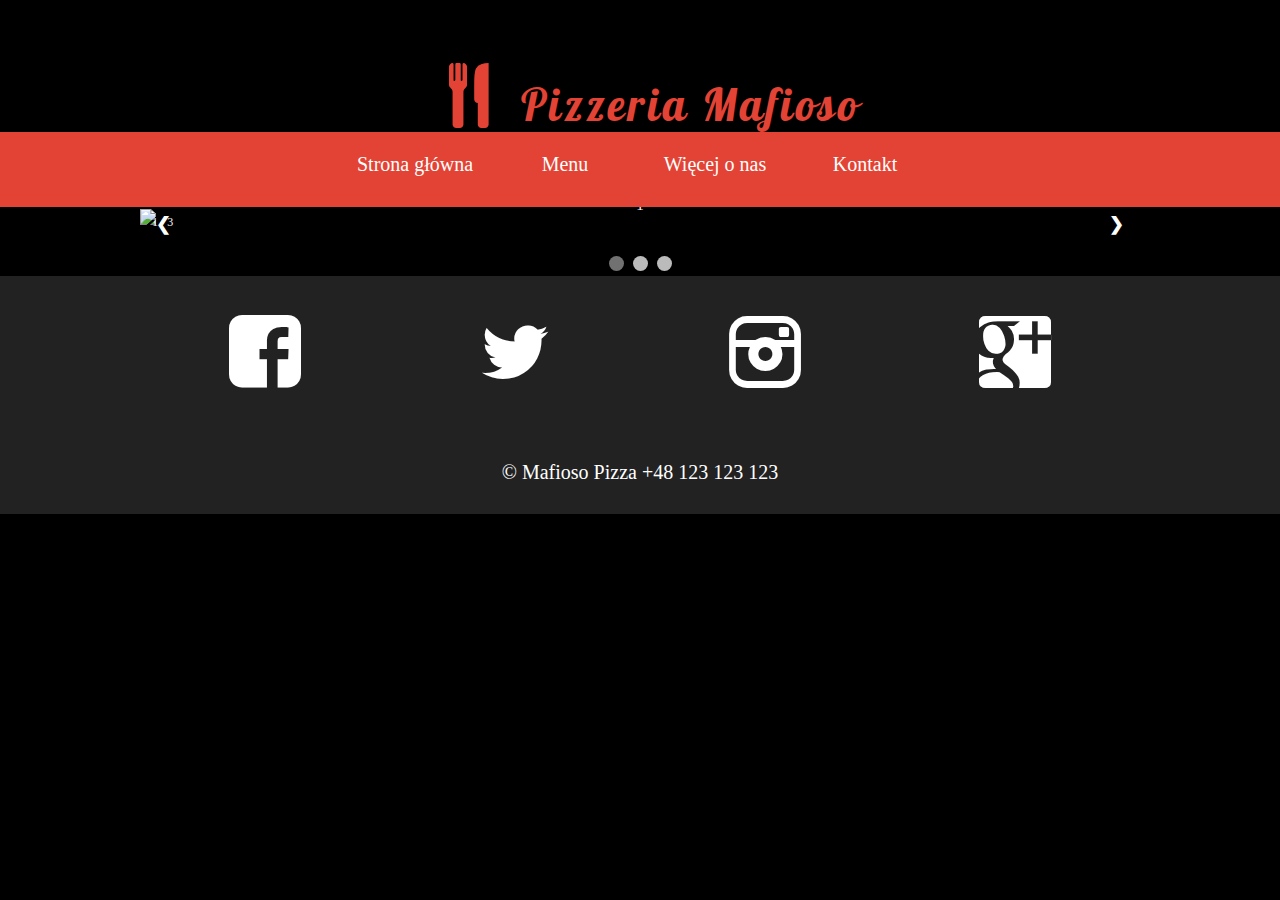
==== index.html @ 355c9ada "Added about subsite" ====
<!DOCTYPE html>
<html lang="pl">

<head>
	<meta charset="utf8">
	<meta name="viewport" content="width=device-width, initial-scale=1">

	<link rel="stylesheet" href="styles.css">
	<link rel="stylesheet" href="css/fontello.css">
  
	<link rel="preconnect" href="https://fonts.googleapis.com">
	<link rel="preconnect" href="https://fonts.gstatic.com" crossorigin>
	<link href="https://fonts.googleapis.com/css2?family=Pushster&display=swap" rel="stylesheet">
	<title>Pizza Mafioso</title>
</head>

<body>
	<div class= "wrapper">	
		<div class= "header">
			<div class= "logo">
			<i class="icon-restaurant"></i>Pizzeria Mafioso
		</div>
	</div>

		<div class ="navbar">
		<ol>
			<li><a href="index.html">Strona główna</a></li>
			<li><a href="menu.html">Menu</a></li>
			<li><a href="about.html">Więcej o nas</a></li>
			<li><a href="contact.html">Kontakt</a></li>
		</ol>
		</div>

		<div class= "content">
			<div class="slideshow-container">

			  <!-- Full-width images with number and caption text -->
			  
			  <div class="mySlides fade">
				<div class="numbertext">1 / 3</div>
				<img src="https://images.pexels.com/photos/905847/pexels-photo-905847.jpeg?auto=compress&cs=tinysrgb&dpr=2&h=750&w=1260" style="width:100%">
				<div class="text">1</div>
			  </div>
			  
			  <div class="mySlides fade">
				<div class="numbertext">2 / 3</div>
				<img src="https://images.pexels.com/photos/1049626/pexels-photo-1049626.jpeg?auto=compress&cs=tinysrgb&dpr=2&h=750&w=1260" style="width:100%">
				<div class="text">2</div>
			  </div>
			  
			  <div class="mySlides fade">
				<div class="numbertext">3 / 3</div>
				<img src="https://images.pexels.com/photos/2619967/pexels-photo-2619967.jpeg?auto=compress&cs=tinysrgb&dpr=2&h=750&w=1260" style="width:100%">
				<div class="text">3</div>
			  </div>



			  <!-- Next and previous buttons -->
			  <a class="prev" onclick="plusSlides(-1)">&#10094;</a>
			  <a class="next" onclick="plusSlides(1)">&#10095;</a>
			</div>
			<br>

			<!-- The dots/circles -->
			<div style="text-align:center">
			  <span class="dot" onclick="currentSlide(1)"></span>
			  <span class="dot" onclick="currentSlide(2)"></span>
			  <span class="dot" onclick="currentSlide(3)"></span>
			</div>
		</div>
	
		<div class="socials">
			<div class="socialdivs">
				<div class="fb"> 
					<a href="https://pl-pl.facebook.com"> 
						<i class="icon-facebook-rect">  </i>
					</a>
				</div>
				<div class="twitter"> 
					<a href="https://twitter.com/?lang=pl"> 
						<i class="icon-twitter"> </i>
					</a>
				</div>
				<div class="ig">
					<a href="https://www.instagram.com/"> 
						<i class="icon-instagram"> </i>
					</a>
				</div>
				<div class="gplus">
					<a href="https://www.google.pl">
						<i class="icon-googleplus-rect"> </i>
					</a>
				</div>
				<div style="clear:both"></div>
			</div>
		</div>
	
		<div class= "footer">
		&copy Mafioso Pizza +48 123 123 123
		</div>
	</div>
	
	<script src="slider.js"></script>
</body>
</html>
---- styles.css ----
body
{
  font-size: 20px;
  background-color: #000000;
  color: white;
  margin: 0 !important;
}

a
{
	color: #ffffff;
}

@media all 
{	
.wrapper
{
	width: 100%;
}

.logo
{
	font-family: 'Pushster', cursive;
	text-align: center;
	color: #e34334;
	background-color: black;
	margin-top: 20px;
	font-size: 44px;
	margin-left: auto;
	margin-right: auto;
	letter-spacing: 3px;
}

.navbar
{
	padding: 10px 10;
	width: 100%;
	height: 75px;
	background-color: #e34334;
	text-align: center;
	border-top: 1px solid #e34334;
	border-bottom: 1px solid #e34334;
	
	position: -webkit-sticky; /* Safari */
    position: sticky;
    top: 0;
	z-index: 100;
}

ol
{
	padding: 0;
	margin 0;
	list-style-type: none;
	font size: 20px;
	height: 35px;
	line height: 200%;
	display: inline-block;
}

ol a
{
	color: #ffffff;
	text-decoration: none;
	display: block;
}

ol > li
{
	float: left;
	width: 150px;
	height: 40px;
}

ol > li:hover
{
	background-color: #ffffff;
}

ol > li:hover > a
{
	color: #000000;
}

.content
{
	width: 100%;
	margin-left: auto;
	margin-right: auto;
	color: #e34334
	text-align: justify;
	background-repeat: no-repeat;
    background-size: contain;
	padding-top: 10 px;
	font-size: 20px;
}

.socials
{
	width: 100%;
	text-align: center;
	background-color: #222222;
}

.socialdivs
{
	width: 1000px;
	margin-left: auto;
	margin-right: auto;
}

.fb
{
	width: 250px;
	height: 155px;
	float: left;
}

.fb:hover
{
	background-color: #4267B2;
}

.twitter
{
	width: 250px;
	height: 155px;
	float: left;
}

.twitter:hover
{
	background-color: #00acee;
}

.ig
{
	width: 250px;
	height: 155px;
	float: left;
}

.ig:hover
{
	background-color: #fbad50;
}

.gplus
{
	width: 250px;
	height: 155px;
	float: left;
}

.gplus:hover
{
	background-color: #db4a39;
}

.footer
{
	text-align: center;
	background-color: #222222;
	padding: 30px;
}
* {box-sizing:border-box}

/* Slideshow container */
.slideshow-container {
  max-width: 1000px;
  position: relative;
  margin: auto;
}

/* Hide the images by default */
.mySlides {
  display: none;
}

/* Next & previous buttons */
.prev, .next {
  cursor: pointer;
  position: absolute;
  top: 50%;
  width: auto;
  margin-top: -22px;
  padding: 16px;
  color: white;
  font-weight: bold;
  font-size: 18px;
  transition: 0.6s ease;
  border-radius: 0 3px 3px 0;
  user-select: none;
}

/* Position the "next button" to the right */
.next {
  right: 0;
  border-radius: 3px 0 0 3px;
}

/* On hover, add a black background color with a little bit see-through */
.prev:hover, .next:hover {
  background-color: rgba(0,0,0,0.8);
}

/* Caption text */
.text {
  color: #f2f2f2;
  font-size: 15px;
  padding: 8px 12px;
  position: absolute;
  bottom: 8px;
  width: 100%;
  text-align: center;
}

/* Number text (1/3 etc) */
.numbertext {
  color: #f2f2f2;
  font-size: 12px;
  padding: 8px 12px;
  position: absolute;
  top: 0;
}

/* The dots/bullets/indicators */
.dot {
  cursor: pointer;
  height: 15px;
  width: 15px;
  margin: 0 2px;
  background-color: #bbb;
  border-radius: 50%;
  display: inline-block;
  transition: background-color 0.6s ease;
}

.active, .dot:hover {
  background-color: #717171;
}

/* Fading animation */
.fade {
  -webkit-animation-name: fade;
  -webkit-animation-duration: 1.5s;
  animation-name: fade;
  animation-duration: 1.5s;
}

@-webkit-keyframes fade {
  from {opacity: .4}
  to {opacity: 1}
}

@keyframes fade {
  from {opacity: .4}
  to {opacity: 1}
}
}

@media (max-width: 1000px)
{

.content
{
	width: 800px;
	margin-left: auto;
	margin-right: auto;
	color: #e34334
	text-align: justify;
	background-repeat: no-repeat;
    background-size: contain;
	padding-top: 10 px;
}

.socials
{
	width: 100%;
	text-align: center;
	background-color: #222222;
}

.socialdivs
{
	width: auto;
	margin-left: auto;
	margin-right: auto;
}

.footer
{
	text-align: center;
	background-color: #222222;
	padding: 30px;
}}

@media (max-width: 620px) {
	
.navbar
{
	padding: 10px 10;
	width: 100%;
	height: 100px;
	background-color: #e34334;
	text-align: center;
	border-top: 1px solid #e34334;
	border-bottom: 1px solid #e34334;
	
	position: -webkit-sticky; /* Safari */
    position: sticky;
    top: 0;
	z-index: 100;
}

.content
{
	width: 400px;
	margin-left: auto;
	margin-right: auto;
	color: #e34334
	text-align: justify;
	background-repeat: no-repeat;
    background-size: contain;
	
}

@media (max-width: 500px) {
.fb
{
	width: 125px;
	height: 75px;
	float: left;
}

.twitter
{
	width: 125px;
	height: 75px;
	float: left;
}

.ig
{
	width: 125px;
	height: 75px;
	float: left;
}

.gplus
{
	width: 125px;
	height: 75px;
	float: left;s
}

.footer
{
	text-align: center;
	background-color: #222222;
	padding: 30px;
}
}

@media (max-width: 300px) {
	
.navbar
{
	padding: 10px 10;
	width: 100%;
	height: 200px;
	background-color: #e34334;
	text-align: center;
	border-top: 1px solid #e34334;
	border-bottom: 1px solid #e34334;
	
	position: -webkit-sticky; /* Safari */
    position: sticky;
    top: 0;
	z-index: 100;
}

.content
{
	width: 200px;
	margin-left: auto;
	margin-right: auto;
	color: #e34334
	text-align: justify;
	background-repeat: no-repeat;
    background-size: contain;
}

.fb
{
	width: 60px;
	height: 40px;
	float: left;
}

.twitter
{
	width: 60px;
	height: 40px;
	float: left;
}

.ig
{
	width: 60px;
	height: 40px;
	float: left;
}

.gplus
{
	width: 60px;
	height: 40px;
	float: left;
}

@media (max-width: 200px) {
	
.navbar
{
	padding: 10px 10;
	width: 100%;
	height: 300px;
	background-color: #e34334;
	text-align: center;
	border-top: 1px solid #e34334;
	border-bottom: 1px solid #e34334;
	
	position: -webkit-sticky; /* Safari */
    position: sticky;
    top: 0;
	z-index: 100;
}

.content
{
	width: 200px;
	margin-left: auto;
	margin-right: auto;
	color: #e34334
	text-align: justify;
	background-repeat: no-repeat;
    background-size: contain;
	
}
}
---- css/fontello.css ----
@font-face {
  font-family: 'fontello';
  src: url('../font/fontello.eot?9623431');
  src: url('../font/fontello.eot?9623431#iefix') format('embedded-opentype'),
       url('../font/fontello.woff2?9623431') format('woff2'),
       url('../font/fontello.woff?9623431') format('woff'),
       url('../font/fontello.ttf?9623431') format('truetype'),
       url('../font/fontello.svg?9623431#fontello') format('svg');
  font-weight: normal;
  font-style: normal;
}
/* Chrome hack: SVG is rendered more smooth in Windozze. 100% magic, uncomment if you need it. */
/* Note, that will break hinting! In other OS-es font will be not as sharp as it could be */
/*
@media screen and (-webkit-min-device-pixel-ratio:0) {
  @font-face {
    font-family: 'fontello';
    src: url('../font/fontello.svg?9623431#fontello') format('svg');
  }
}
*/
[class^="icon-"]:before, [class*=" icon-"]:before {
  font-family: "fontello";
  font-style: normal;
  font-weight: normal;
  speak: never;

  display: inline-block;
  text-decoration: inherit;
  width: 1em;
  margin-right: .2em;
  text-align: center;
  /* opacity: .8; */

  /* For safety - reset parent styles, that can break glyph codes*/
  font-variant: normal;
  text-transform: none;

  /* fix buttons height, for twitter bootstrap */
  line-height: 1em;

  /* Animation center compensation - margins should be symmetric */
  /* remove if not needed */
  margin-left: .2em;

  /* you can be more comfortable with increased icons size */
  /* font-size: 120%; */

  /* Font smoothing. That was taken from TWBS */
  -webkit-font-smoothing: antialiased;
  -moz-osx-font-smoothing: grayscale;

  /* Uncomment for 3D effect */
  /* text-shadow: 1px 1px 1px rgba(127, 127, 127, 0.3); */
}

@media all{
.icon-thumbs-up:before { content: '\e800'; font-size: 72px; margin-top: 40px;} /* '' */
.icon-thumbs-down:before { content: '\e801'; font-size: 72px; margin-top: 40px;} /* '' */
.icon-home:before { content: '\e802'; font-size: 72px; margin-top: 40px;} /* '' */
.icon-twitter:before { content: '\e803'; font-size: 72px; margin-top: 40px;} /* '' */
.icon-basket:before { content: '\e804'; font-size: 72px; margin-top: 40px;} /* '' */
.icon-briefcase:before { content: '\e805'; font-size: 72px; margin-top: 40px;} /* '' */
.icon-chart-pie:before { content: '\e806'; font-size: 72px; margin-top: 40px;} /* '' */
.icon-erase:before { content: '\e807'; font-size: 72px; margin-top: 40px;} /* '' */
.icon-mobile:before { content: '\e808'; font-size: 72px; margin-top: 40px;} /* '' */
.icon-monitor:before { content: '\e809'; font-size: 72px; margin-top: 40px;} /* '' */
.icon-check:before { content: '\e80a'; font-size: 72px; margin-top: 40px;} /* '' */
.icon-cancel:before { content: '\e80b'; font-size: 72px; margin-top: 40px;} /* '' */
.icon-plus:before { content: '\e80c'; font-size: 72px; margin-top: 40px;} /* '' */
.icon-minus:before { content: '\e80d'; font-size: 72px; margin-top: 40px;} /* '' */
.icon-help:before { content: '\e80e'; font-size: 72px; margin-top: 40px;} /* '' */
.icon-heart:before { content: '\e80f'; font-size: 72px; margin-top: 40px;} /* '' */
.icon-search:before { content: '\e810'; font-size: 72px; margin-top: 40px;} /* '' */
.icon-restaurant:before { content: '\e832'; font-size: 72px; margin-top: 40px;} /* '' */
.icon-facebook-rect:before { content: '\f301'; font-size: 72px; margin-top: 40px;} /* '' */
.icon-googleplus-rect:before { content: '\f309'; font-size: 72px; margin-top: 40px;} /* '' */
.icon-facebook-circled:before { content: '\f30d'; font-size: 72px; margin-top: 40px;} /* '' */
.icon-gplus:before { content: '\f30f'; font-size: 72px; margin-top: 40px;} /* '' */
.icon-instagram:before { content: '\f31e'; font-size: 72px; margin-top:40px;} /* '' */
.icon-instagram-1:before { content: '\f32d'; font-size: 72px; margin-top: 40px;} /* '' */
}

@media (max-width: 500px){
.icon-thumbs-up:before { content: '\e800'; font-size: 35px; margin-top: 20px;} /* '' */
.icon-thumbs-down:before { content: '\e801'; font-size: 35px; margin-top: 20px;} /* '' */
.icon-home:before { content: '\e802'; font-size: 35px; margin-top: 20px;} /* '' */
.icon-twitter:before { content: '\e803'; font-size: 35px; margin-top: 20px;} /* '' */
.icon-basket:before { content: '\e804'; font-size: 35px; margin-top: 20px;} /* '' */
.icon-briefcase:before { content: '\e805'; font-size: 35px; margin-top: 20px;} /* '' */
.icon-chart-pie:before { content: '\e806'; font-size: 35px; margin-top: 20px;} /* '' */
.icon-erase:before { content: '\e807'; font-size: 35px; margin-top: 20px;} /* '' */
.icon-mobile:before { content: '\e808'; font-size: 35px; margin-top: 20px;} /* '' */
.icon-monitor:before { content: '\e809'; font-size: 35px; margin-top: 20px;} /* '' */
.icon-check:before { content: '\e80a'; font-size: 35px; margin-top: 20px;} /* '' */
.icon-cancel:before { content: '\e80b'; font-size: 35px; margin-top: 20px;} /* '' */
.icon-plus:before { content: '\e80c'; font-size: 35px; margin-top: 20px;} /* '' */
.icon-minus:before { content: '\e80d'; font-size: 35px; margin-top: 20px;} /* '' */
.icon-help:before { content: '\e80e'; font-size: 35px; margin-top: 20px;} /* '' */
.icon-heart:before { content: '\e80f'; font-size: 35px; margin-top: 20px;} /* '' */
.icon-search:before { content: '\e810'; font-size: 35px; margin-top: 20px;} /* '' */
.icon-restaurant:before { content: '\e832'; font-size: 35px; margin-top: 20px;} /* '' */
.icon-facebook-rect:before { content: '\f301'; font-size: 35px; margin-top: 20px;} /* '' */
.icon-googleplus-rect:before { content: '\f309'; font-size: 35px; margin-top: 20px;} /* '' */
.icon-facebook-circled:before { content: '\f30d'; font-size: 35px; margin-top: 20px; /* '' */
.icon-gplus:before { content: '\f30f'; font-size: 35px; margin-top: 20px;} /* '' */
.icon-instagram:before { content: '\f31e'; font-size: 35px; margin-top: 20px;} /* '' */
.icon-instagram-1:before { content: '\f32d'; font-size: 35px; margin-top: 20px;} /* '' */
}

@media (max-width: 300px){
.icon-thumbs-up:before { content: '\e800'; font-size: 20px; margin-top: 10px;} /* '' */
.icon-thumbs-down:before { content: '\e801'; font-size: 20px; margin-top: 10px;} /* '' */
.icon-home:before { content: '\e802'; font-size: 20px; margin-top: 10px;} /* '' */
.icon-twitter:before { content: '\e803'; font-size: 20px; margin-top: 10px;} /* '' */
.icon-basket:before { content: '\e804'; font-size: 20px; margin-top: 10px;} /* '' */
.icon-briefcase:before { content: '\e805'; font-size: 20px; margin-top: 10px;} /* '' */
.icon-chart-pie:before { content: '\e806'; font-size: 20px; margin-top: 10px;} /* '' */
.icon-erase:before { content: '\e807'; font-size: 20px; margin-top: 10px;} /* '' */
.icon-mobile:before { content: '\e808'; font-size: 20px; margin-top: 10px;} /* '' */
.icon-monitor:before { content: '\e809'; font-size: 20px; margin-top: 10px;} /* '' */
.icon-check:before { content: '\e80a'; font-size: 20px; margin-top: 10px;} /* '' */
.icon-cancel:before { content: '\e80b'; font-size: 20px; margin-top: 10px;} /* '' */
.icon-plus:before { content: '\e80c'; font-size: 20px; margin-top: 10px;} /* '' */
.icon-minus:before { content: '\e80d'; font-size: 20px; margin-top: 10px;} /* '' */
.icon-help:before { content: '\e80e'; font-size: 20px; margin-top: 10px;} /* '' */
.icon-heart:before { content: '\e80f'; font-size: 20px; margin-top: 10px;} /* '' */
.icon-search:before { content: '\e810'; font-size: 20px; margin-top: 10px;} /* '' */
.icon-restaurant:before { content: '\e832'; font-size: 20px; margin-top: 10px; } /* '' */
.icon-facebook-rect:before { content: '\f301'; font-size: 20px; margin-top: 10px;} /* '' */
.icon-googleplus-rect:before { content: '\f309'; font-size: 20px; margin-top: 10px;} /* '' */
.icon-facebook-circled:before { content: '\f30d'; font-size: 20px; margin-top: 10px;} /* '' */
.icon-gplus:before { content: '\f30f'; font-size: 20px; margin-top: 10px;} /* '' */
.icon-instagram:before { content: '\f31e'; font-size: 20px; margin-top: 10px;} /* '' */
.icon-instagram-1:before { content: '\f32d'; font-size: 20px; margin-top: 10px; } /* '' */
}
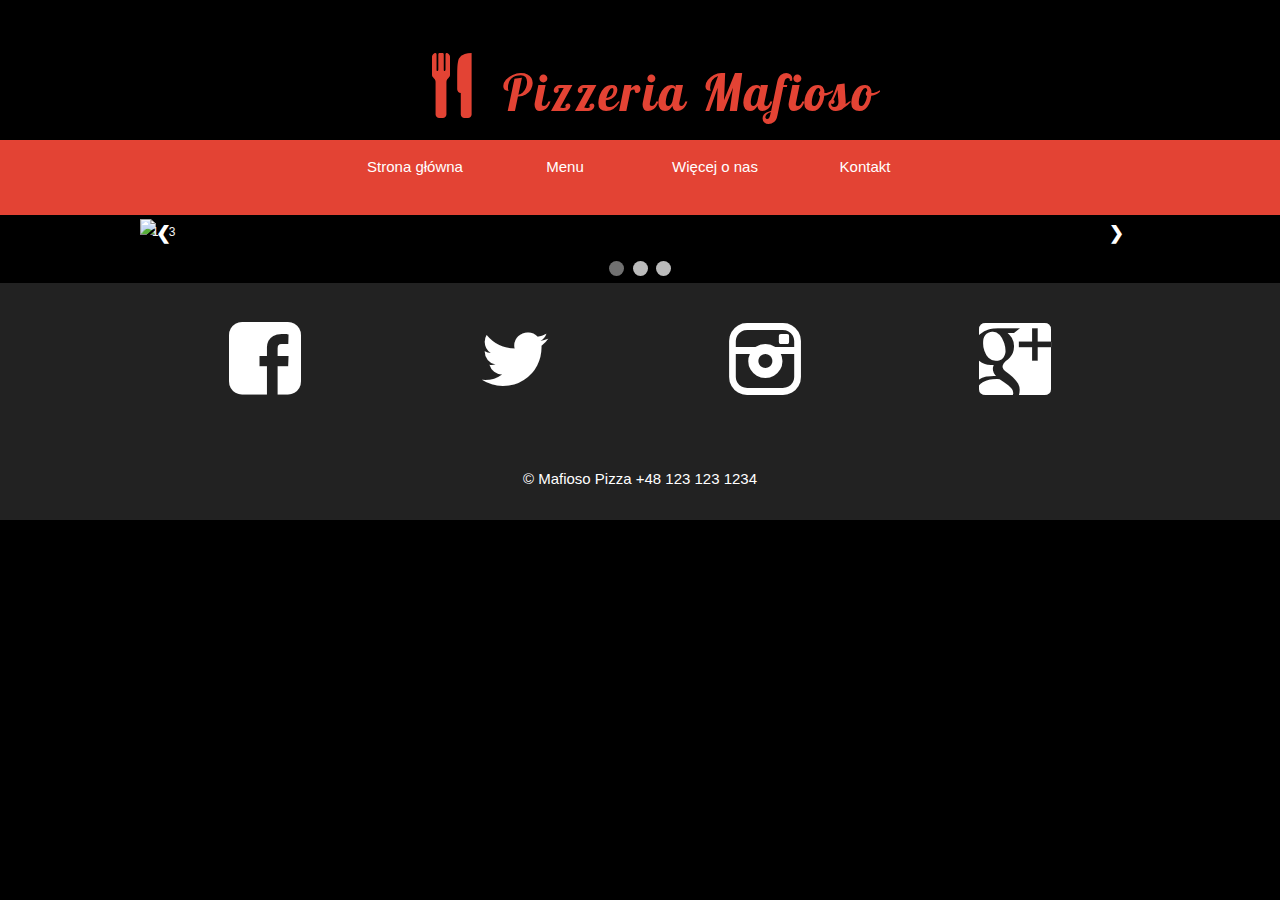
==== commit 02674af6: "Added menu, about, contact" ====
--- a/index.html
+++ b/index.html
@@ -11,6 +11,8 @@
 	<link rel="preconnect" href="https://fonts.googleapis.com">
 	<link rel="preconnect" href="https://fonts.gstatic.com" crossorigin>
 	<link href="https://fonts.googleapis.com/css2?family=Pushster&display=swap" rel="stylesheet">
+	<link rel="stylesheet" href="https://www.w3schools.com/w3css/4/w3.css">
+	
 	<title>Pizza Mafioso</title>
 </head>
 
@@ -97,7 +99,7 @@
 		</div>
 	
 		<div class= "footer">
-		&copy Mafioso Pizza +48 123 123 123
+		&copy Mafioso Pizza +48 123 123 1234
 		</div>
 	</div>
 	
--- a/styles.css
+++ b/styles.css
@@ -1,6 +1,6 @@
 body
 {
-  font-size: 20px;
+  font-size: 25px;
   background-color: #000000;
   color: white;
   margin: 0 !important;
@@ -24,8 +24,9 @@
 	text-align: center;
 	color: #e34334;
 	background-color: black;
-	margin-top: 20px;
-	font-size: 44px;
+	margin-top: 10px;
+	margin-bottom: 10px;
+	font-size: 50px;
 	margin-left: auto;
 	margin-right: auto;
 	letter-spacing: 3px;
@@ -92,7 +93,6 @@
 	background-repeat: no-repeat;
     background-size: contain;
 	padding-top: 10 px;
-	font-size: 20px;
 }
 
 .socials
@@ -165,7 +165,6 @@
 }
 * {box-sizing:border-box}
 
-/* Slideshow container */
 .slideshow-container {
   max-width: 1000px;
   position: relative;
@@ -204,7 +203,6 @@
   background-color: rgba(0,0,0,0.8);
 }
 
-/* Caption text */
 .text {
   color: #f2f2f2;
   font-size: 15px;
@@ -215,7 +213,6 @@
   text-align: center;
 }
 
-/* Number text (1/3 etc) */
 .numbertext {
   color: #f2f2f2;
   font-size: 12px;
@@ -224,7 +221,7 @@
   top: 0;
 }
 
-/* The dots/bullets/indicators */
+/* The dots */
 .dot {
   cursor: pointer;
   height: 15px;
@@ -257,6 +254,13 @@
   from {opacity: .4}
   to {opacity: 1}
 }
+
+.menuitem
+{
+	text-align: center;
+	padding-top: 20px;
+	padding-bottom: 20px;
+}
 }
 
 @media (max-width: 1000px)
--- a/css/fontello.css
+++ b/css/fontello.css
@@ -81,7 +81,7 @@
 .icon-instagram-1:before { content: '\f32d'; font-size: 72px; margin-top: 40px;} /* '' */
 }
 
-@media (max-width: 500px){
+@media (max-width: 600px){
 .icon-thumbs-up:before { content: '\e800'; font-size: 35px; margin-top: 20px;} /* '' */
 .icon-thumbs-down:before { content: '\e801'; font-size: 35px; margin-top: 20px;} /* '' */
 .icon-home:before { content: '\e802'; font-size: 35px; margin-top: 20px;} /* '' */
@@ -102,7 +102,7 @@
 .icon-restaurant:before { content: '\e832'; font-size: 35px; margin-top: 20px;} /* '' */
 .icon-facebook-rect:before { content: '\f301'; font-size: 35px; margin-top: 20px;} /* '' */
 .icon-googleplus-rect:before { content: '\f309'; font-size: 35px; margin-top: 20px;} /* '' */
-.icon-facebook-circled:before { content: '\f30d'; font-size: 35px; margin-top: 20px; /* '' */
+.icon-facebook-circled:before { content: '\f30d'; font-size: 35px; margin-top: 20px;} /* '' */
 .icon-gplus:before { content: '\f30f'; font-size: 35px; margin-top: 20px;} /* '' */
 .icon-instagram:before { content: '\f31e'; font-size: 35px; margin-top: 20px;} /* '' */
 .icon-instagram-1:before { content: '\f32d'; font-size: 35px; margin-top: 20px;} /* '' */
@@ -132,5 +132,5 @@
 .icon-facebook-circled:before { content: '\f30d'; font-size: 20px; margin-top: 10px;} /* '' */
 .icon-gplus:before { content: '\f30f'; font-size: 20px; margin-top: 10px;} /* '' */
 .icon-instagram:before { content: '\f31e'; font-size: 20px; margin-top: 10px;} /* '' */
-.icon-instagram-1:before { content: '\f32d'; font-size: 20px; margin-top: 10px; } /* '' */
+.icon-instagram-1:before { content: '\f32d'; font-size: 20px; margin-top: 10px;} /* '' */
 }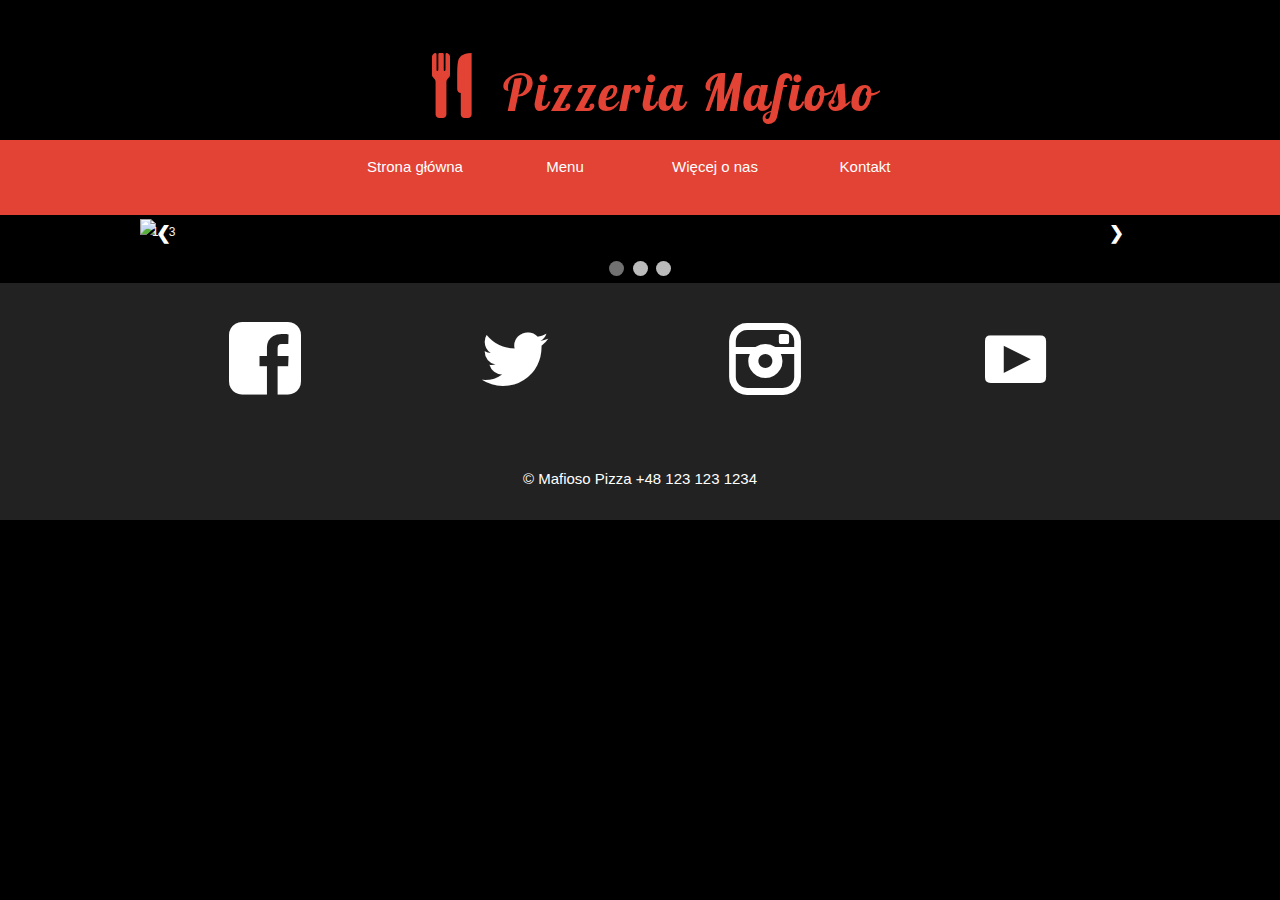
==== commit 7496e8a7: "Replaced gplus with yt" ====
--- a/index.html
+++ b/index.html
@@ -89,9 +89,9 @@
 						<i class="icon-instagram"> </i>
 					</a>
 				</div>
-				<div class="gplus">
-					<a href="https://www.google.pl">
-						<i class="icon-googleplus-rect"> </i>
+				<div class="yt">
+					<a href="https://www.youtube.com/">
+						<i class="icon-youtube"> </i>
 					</a>
 				</div>
 				<div style="clear:both"></div>
--- a/styles.css
+++ b/styles.css
@@ -145,14 +145,14 @@
 	background-color: #fbad50;
 }
 
-.gplus
+.yt
 {
 	width: 250px;
 	height: 155px;
 	float: left;
 }
 
-.gplus:hover
+.yt:hover
 {
 	background-color: #db4a39;
 }
@@ -351,11 +351,11 @@
 	float: left;
 }
 
-.gplus
+.yt
 {
 	width: 125px;
 	height: 75px;
-	float: left;s
+	float: left;
 }
 
 .footer
@@ -416,7 +416,7 @@
 	float: left;
 }
 
-.gplus
+.yt
 {
 	width: 60px;
 	height: 40px;
--- a/css/fontello.css
+++ b/css/fontello.css
@@ -1,11 +1,11 @@
 @font-face {
   font-family: 'fontello';
-  src: url('../font/fontello.eot?9623431');
-  src: url('../font/fontello.eot?9623431#iefix') format('embedded-opentype'),
-       url('../font/fontello.woff2?9623431') format('woff2'),
-       url('../font/fontello.woff?9623431') format('woff'),
-       url('../font/fontello.ttf?9623431') format('truetype'),
-       url('../font/fontello.svg?9623431#fontello') format('svg');
+  src: url('../font/fontello.eot?10188215');
+  src: url('../font/fontello.eot?10188215#iefix') format('embedded-opentype'),
+       url('../font/fontello.woff2?10188215') format('woff2'),
+       url('../font/fontello.woff?10188215') format('woff'),
+       url('../font/fontello.ttf?10188215') format('truetype'),
+       url('../font/fontello.svg?10188215#fontello') format('svg');
   font-weight: normal;
   font-style: normal;
 }
@@ -15,7 +15,7 @@
 @media screen and (-webkit-min-device-pixel-ratio:0) {
   @font-face {
     font-family: 'fontello';
-    src: url('../font/fontello.svg?9623431#fontello') format('svg');
+    src: url('../font/fontello.svg?10188215#fontello') format('svg');
   }
 }
 */
@@ -54,6 +54,7 @@
   /* text-shadow: 1px 1px 1px rgba(127, 127, 127, 0.3); */
 }
 
+
 @media all{
 .icon-thumbs-up:before { content: '\e800'; font-size: 72px; margin-top: 40px;} /* '' */
 .icon-thumbs-down:before { content: '\e801'; font-size: 72px; margin-top: 40px;} /* '' */
@@ -79,6 +80,7 @@
 .icon-gplus:before { content: '\f30f'; font-size: 72px; margin-top: 40px;} /* '' */
 .icon-instagram:before { content: '\f31e'; font-size: 72px; margin-top:40px;} /* '' */
 .icon-instagram-1:before { content: '\f32d'; font-size: 72px; margin-top: 40px;} /* '' */
+.icon-youtube:before { content: '\f315'; font-size: 72px; margin-top: 40px;}
 }
 
 @media (max-width: 600px){
@@ -106,6 +108,7 @@
 .icon-gplus:before { content: '\f30f'; font-size: 35px; margin-top: 20px;} /* '' */
 .icon-instagram:before { content: '\f31e'; font-size: 35px; margin-top: 20px;} /* '' */
 .icon-instagram-1:before { content: '\f32d'; font-size: 35px; margin-top: 20px;} /* '' */
+.icon-youtube:before { content: '\f315'; font-size: 35px; margin-top: 20px;}
 }
 
 @media (max-width: 300px){
@@ -133,4 +136,5 @@
 .icon-gplus:before { content: '\f30f'; font-size: 20px; margin-top: 10px;} /* '' */
 .icon-instagram:before { content: '\f31e'; font-size: 20px; margin-top: 10px;} /* '' */
 .icon-instagram-1:before { content: '\f32d'; font-size: 20px; margin-top: 10px;} /* '' */
-}+.icon-youtube:before { content: '\f315'; font-size: 20px; margin-top: 10px;}
+}
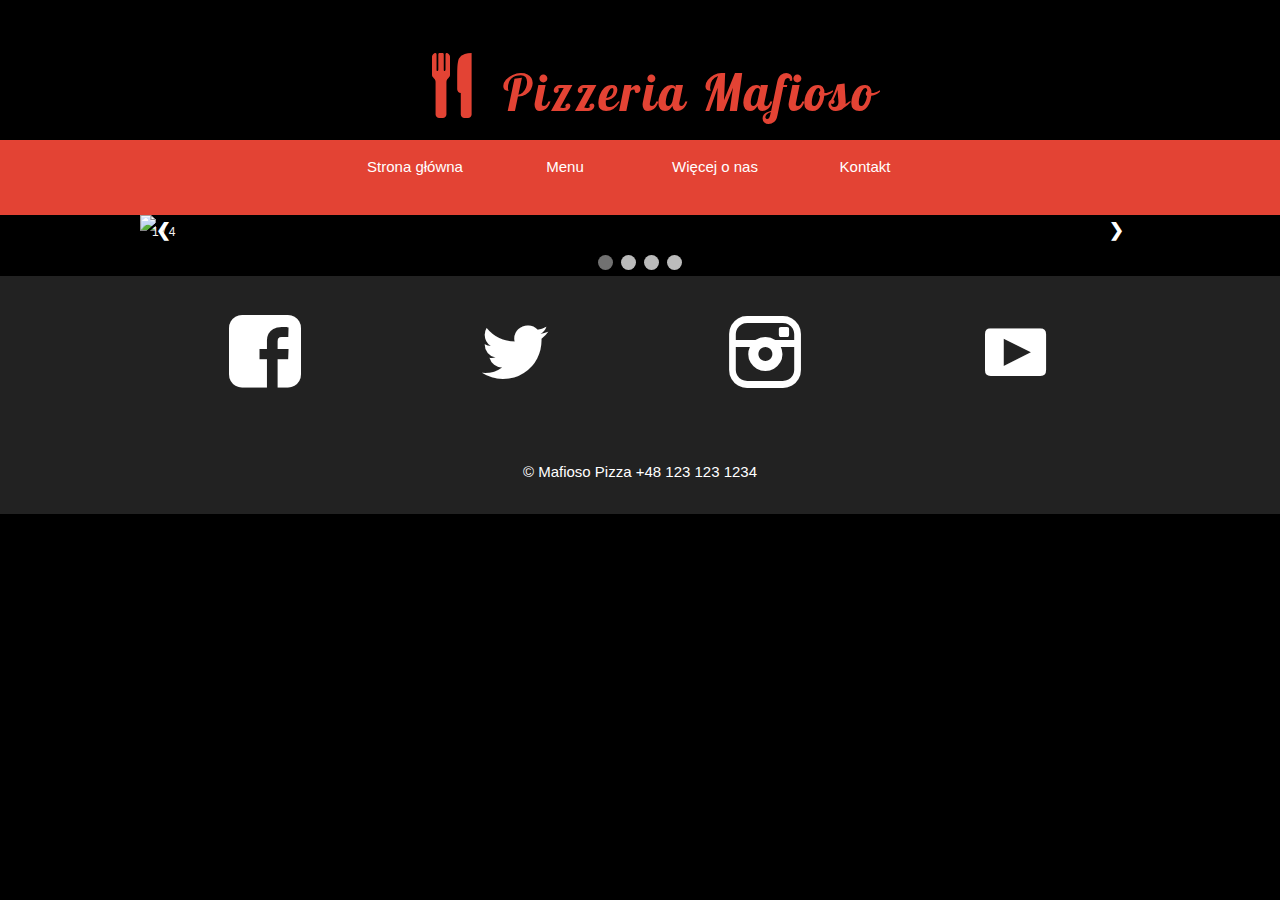
==== commit 194501fd: "Small improvements" ====
--- a/index.html
+++ b/index.html
@@ -36,39 +36,40 @@
 		<div class= "content">
 			<div class="slideshow-container">
 
-			  <!-- Full-width images with number and caption text -->
-			  
 			  <div class="mySlides fade">
-				<div class="numbertext">1 / 3</div>
+				<div class="numbertext">1 / 4</div>
 				<img src="https://images.pexels.com/photos/905847/pexels-photo-905847.jpeg?auto=compress&cs=tinysrgb&dpr=2&h=750&w=1260" style="width:100%">
-				<div class="text">1</div>
+				<div class="text"></div>
 			  </div>
 			  
 			  <div class="mySlides fade">
-				<div class="numbertext">2 / 3</div>
+				<div class="numbertext">2 / 4</div>
 				<img src="https://images.pexels.com/photos/1049626/pexels-photo-1049626.jpeg?auto=compress&cs=tinysrgb&dpr=2&h=750&w=1260" style="width:100%">
-				<div class="text">2</div>
+				<div class="text"></div>
 			  </div>
 			  
 			  <div class="mySlides fade">
-				<div class="numbertext">3 / 3</div>
-				<img src="https://images.pexels.com/photos/2619967/pexels-photo-2619967.jpeg?auto=compress&cs=tinysrgb&dpr=2&h=750&w=1260" style="width:100%">
-				<div class="text">3</div>
+				<div class="numbertext">3 / 4</div>
+				<img src="https://images.pexels.com/photos/1082343/pexels-photo-1082343.jpeg?auto=compress&cs=tinysrgb&dpr=2&h=750&w=1260" style="width:100%">
+				<div class="text"></div>
+			  </div>
+			  
+			  <div class="mySlides fade">
+				<div class="numbertext">4 / 4</div>
+				<img src="https://images.pexels.com/photos/1596888/pexels-photo-1596888.jpeg?auto=compress&cs=tinysrgb&dpr=1&w=1260" style="width:100%">
+				<div class="text"></div>
 			  </div>
 
-
-
-			  <!-- Next and previous buttons -->
 			  <a class="prev" onclick="plusSlides(-1)">&#10094;</a>
 			  <a class="next" onclick="plusSlides(1)">&#10095;</a>
 			</div>
 			<br>
 
-			<!-- The dots/circles -->
 			<div style="text-align:center">
 			  <span class="dot" onclick="currentSlide(1)"></span>
 			  <span class="dot" onclick="currentSlide(2)"></span>
 			  <span class="dot" onclick="currentSlide(3)"></span>
+			  <span class="dot" onclick="currentSlide(4)"></span>
 			</div>
 		</div>
 	
--- a/styles.css
+++ b/styles.css
@@ -9,6 +9,13 @@
 a
 {
 	color: #ffffff;
+}
+
+img {
+  display: block;
+  margin-left: auto;
+  margin-right: auto;
+  width: 50%;
 }
 
 @media all 
@@ -171,12 +178,10 @@
   margin: auto;
 }
 
-/* Hide the images by default */
 .mySlides {
   display: none;
 }
 
-/* Next & previous buttons */
 .prev, .next {
   cursor: pointer;
   position: absolute;
@@ -192,13 +197,11 @@
   user-select: none;
 }
 
-/* Position the "next button" to the right */
 .next {
   right: 0;
   border-radius: 3px 0 0 3px;
 }
 
-/* On hover, add a black background color with a little bit see-through */
 .prev:hover, .next:hover {
   background-color: rgba(0,0,0,0.8);
 }
@@ -221,7 +224,6 @@
   top: 0;
 }
 
-/* The dots */
 .dot {
   cursor: pointer;
   height: 15px;
@@ -237,7 +239,6 @@
   background-color: #717171;
 }
 
-/* Fading animation */
 .fade {
   -webkit-animation-name: fade;
   -webkit-animation-duration: 1.5s;
@@ -299,6 +300,21 @@
 	padding: 30px;
 }}
 
+@media (max-width: 700px)
+{
+	.content
+{
+	width: 600px;
+	margin-left: auto;
+	margin-right: auto;
+	color: #e34334
+	text-align: justify;
+	background-repeat: no-repeat;
+    background-size: contain;
+	
+}
+}
+
 @media (max-width: 620px) {
 	
 .navbar
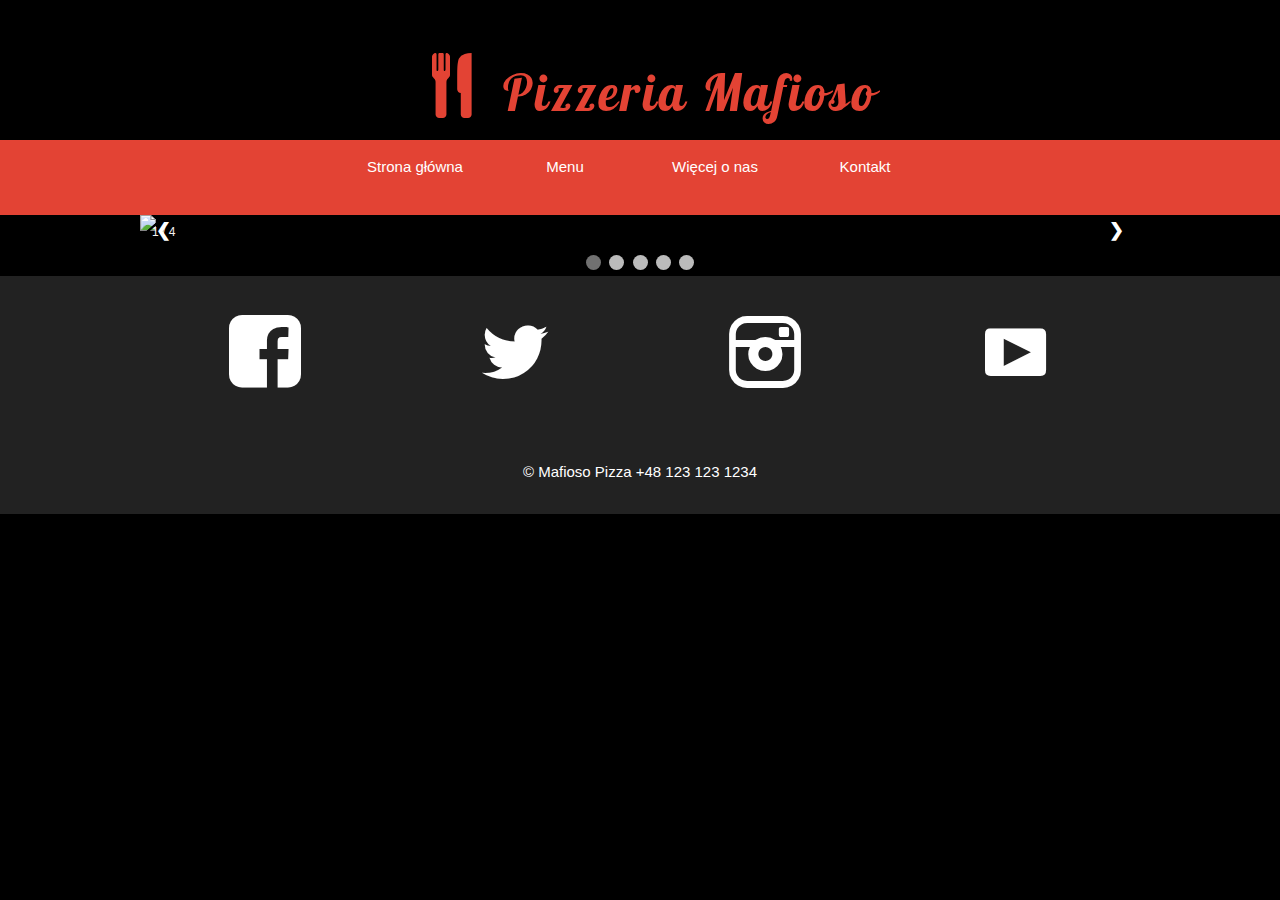
==== commit 2d1c1a90: "Added image" ====
--- a/index.html
+++ b/index.html
@@ -49,6 +49,12 @@
 			  </div>
 			  
 			  <div class="mySlides fade">
+				<div class="numbertext"> &#10084 </div>
+				<img src="https://images.pexels.com/photos/5874657/pexels-photo-5874657.jpeg?auto=compress&cs=tinysrgb&dpr=2&h=750&w=1260" style="width:100%">
+				<div class="text"></div>
+			  </div>
+			  
+			  <div class="mySlides fade">
 				<div class="numbertext">3 / 4</div>
 				<img src="https://images.pexels.com/photos/1082343/pexels-photo-1082343.jpeg?auto=compress&cs=tinysrgb&dpr=2&h=750&w=1260" style="width:100%">
 				<div class="text"></div>
@@ -59,7 +65,7 @@
 				<img src="https://images.pexels.com/photos/1596888/pexels-photo-1596888.jpeg?auto=compress&cs=tinysrgb&dpr=1&w=1260" style="width:100%">
 				<div class="text"></div>
 			  </div>
-
+			  
 			  <a class="prev" onclick="plusSlides(-1)">&#10094;</a>
 			  <a class="next" onclick="plusSlides(1)">&#10095;</a>
 			</div>
@@ -70,6 +76,7 @@
 			  <span class="dot" onclick="currentSlide(2)"></span>
 			  <span class="dot" onclick="currentSlide(3)"></span>
 			  <span class="dot" onclick="currentSlide(4)"></span>
+			  <span class="dot" onclick="currentSlide(5)"></span>
 			</div>
 		</div>
 	
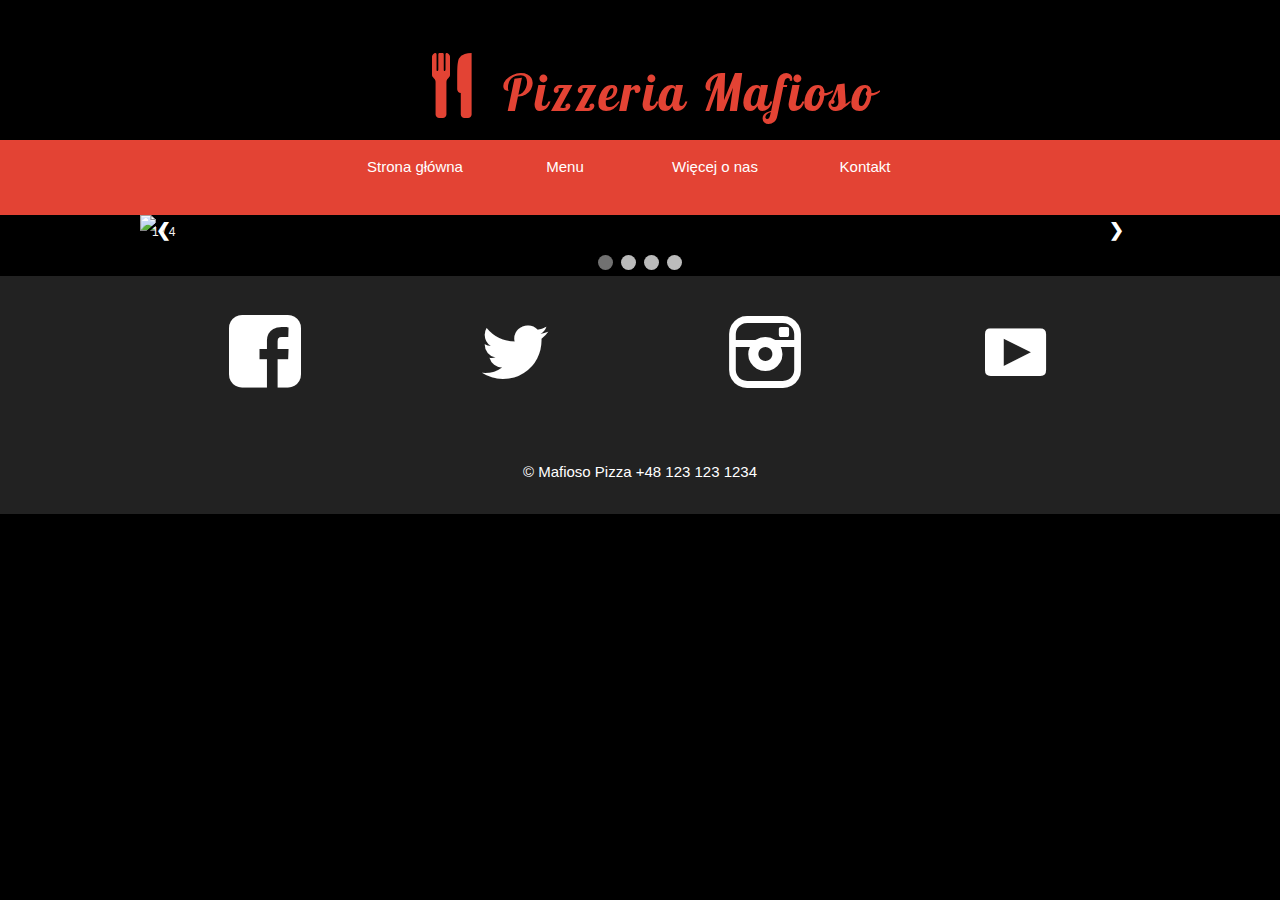
==== commit 1323444a: "Update" ====
--- a/index.html
+++ b/index.html
@@ -49,12 +49,6 @@
 			  </div>
 			  
 			  <div class="mySlides fade">
-				<div class="numbertext"> &#10084 </div>
-				<img src="https://images.pexels.com/photos/5874657/pexels-photo-5874657.jpeg?auto=compress&cs=tinysrgb&dpr=2&h=750&w=1260" style="width:100%">
-				<div class="text"></div>
-			  </div>
-			  
-			  <div class="mySlides fade">
 				<div class="numbertext">3 / 4</div>
 				<img src="https://images.pexels.com/photos/1082343/pexels-photo-1082343.jpeg?auto=compress&cs=tinysrgb&dpr=2&h=750&w=1260" style="width:100%">
 				<div class="text"></div>
@@ -76,7 +70,6 @@
 			  <span class="dot" onclick="currentSlide(2)"></span>
 			  <span class="dot" onclick="currentSlide(3)"></span>
 			  <span class="dot" onclick="currentSlide(4)"></span>
-			  <span class="dot" onclick="currentSlide(5)"></span>
 			</div>
 		</div>
 	
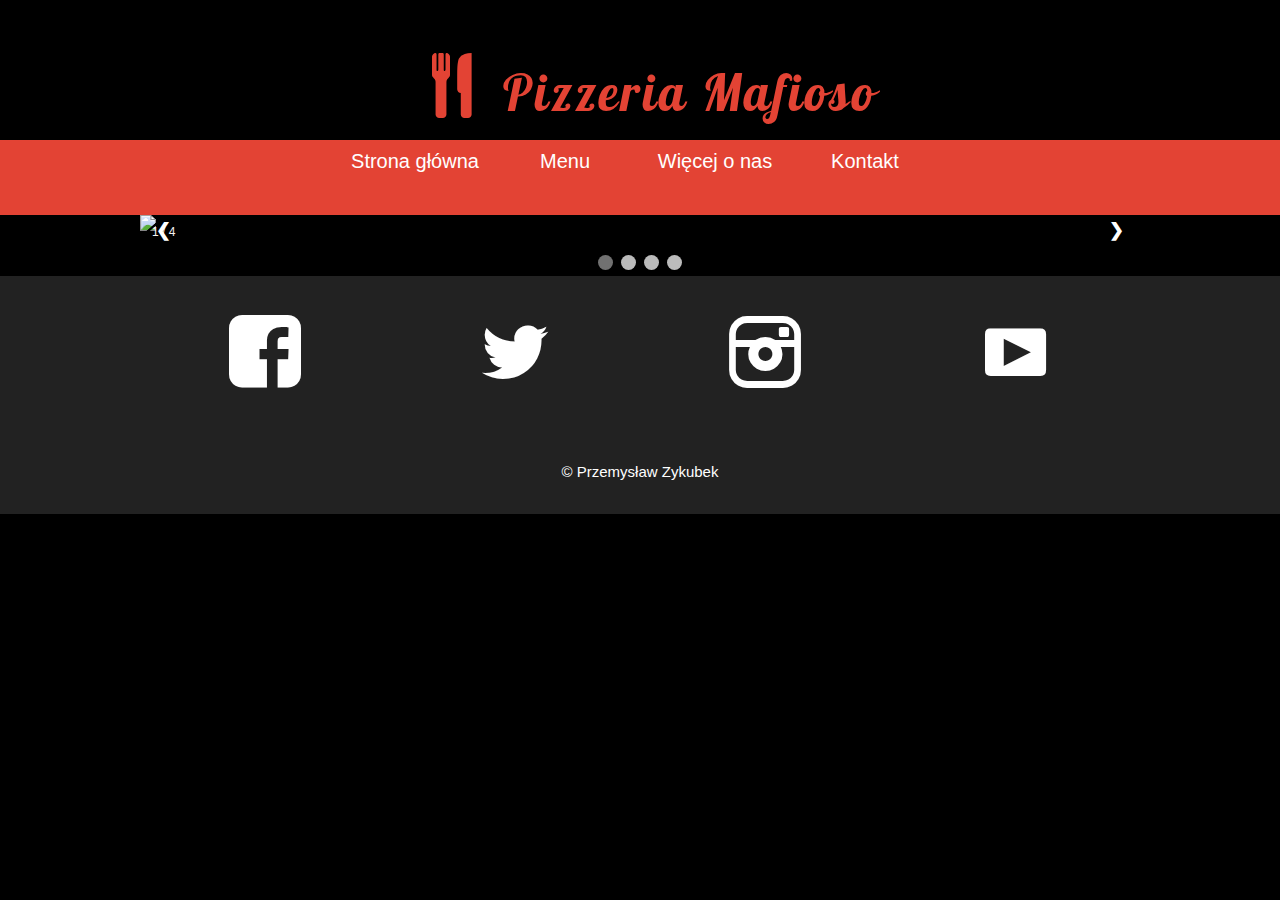
==== commit b3bd3116: "Add video" ====
--- a/index.html
+++ b/index.html
@@ -18,20 +18,20 @@
 
 <body>
 	<div class= "wrapper">	
-		<div class= "header">
+		<header class= "header">
 			<div class= "logo">
 			<i class="icon-restaurant"></i>Pizzeria Mafioso
-		</div>
+		</header>
 	</div>
 
-		<div class ="navbar">
+		<nav class ="navbar">
 		<ol>
 			<li><a href="index.html">Strona główna</a></li>
 			<li><a href="menu.html">Menu</a></li>
 			<li><a href="about.html">Więcej o nas</a></li>
 			<li><a href="contact.html">Kontakt</a></li>
 		</ol>
-		</div>
+		</nav>
 
 		<div class= "content">
 			<div class="slideshow-container">
@@ -99,9 +99,9 @@
 			</div>
 		</div>
 	
-		<div class= "footer">
-		&copy Mafioso Pizza +48 123 123 1234
-		</div>
+		<footer class= "footer">
+		&copy Przemysław Zykubek
+		</footer>
 	</div>
 	
 	<script src="slider.js"></script>
--- a/styles.css
+++ b/styles.css
@@ -11,13 +11,19 @@
 	color: #ffffff;
 }
 
-img {
+img 
+{
   display: block;
   margin-left: auto;
   margin-right: auto;
   width: 50%;
 }
 
+iframe
+{
+	align-self: center;
+}
+
 @media all 
 {	
 .wrapper
@@ -58,11 +64,11 @@
 ol
 {
 	padding: 0;
-	margin 0;
+	margin: 0;
 	list-style-type: none;
-	font size: 20px;
+	font-size: 20px;
 	height: 35px;
-	line height: 200%;
+	line-height: 200%;
 	display: inline-block;
 }
 
@@ -95,7 +101,7 @@
 	width: 100%;
 	margin-left: auto;
 	margin-right: auto;
-	color: #e34334
+	color: #e34334;
 	text-align: justify;
 	background-repeat: no-repeat;
     background-size: contain;
@@ -264,15 +270,15 @@
 }
 }
 
-@media (max-width: 1000px)
+@media (max-width: 850px)
 {
 
 .content
 {
-	width: 800px;
-	margin-left: auto;
-	margin-right: auto;
-	color: #e34334
+	width: 700px;
+	margin-left: auto;
+	margin-right: auto;
+	color: #e34334;
 	text-align: justify;
 	background-repeat: no-repeat;
     background-size: contain;
@@ -292,6 +298,8 @@
 	margin-left: auto;
 	margin-right: auto;
 }
+
+
 
 .footer
 {
@@ -307,7 +315,7 @@
 	width: 600px;
 	margin-left: auto;
 	margin-right: auto;
-	color: #e34334
+	color: #e34334;
 	text-align: justify;
 	background-repeat: no-repeat;
     background-size: contain;
@@ -338,7 +346,7 @@
 	width: 400px;
 	margin-left: auto;
 	margin-right: auto;
-	color: #e34334
+	color: #e34334;
 	text-align: justify;
 	background-repeat: no-repeat;
     background-size: contain;
@@ -405,7 +413,7 @@
 	width: 200px;
 	margin-left: auto;
 	margin-right: auto;
-	color: #e34334
+	color: #e34334;
 	text-align: justify;
 	background-repeat: no-repeat;
     background-size: contain;
@@ -462,7 +470,7 @@
 	width: 200px;
 	margin-left: auto;
 	margin-right: auto;
-	color: #e34334
+	color: #e34334;
 	text-align: justify;
 	background-repeat: no-repeat;
     background-size: contain;
